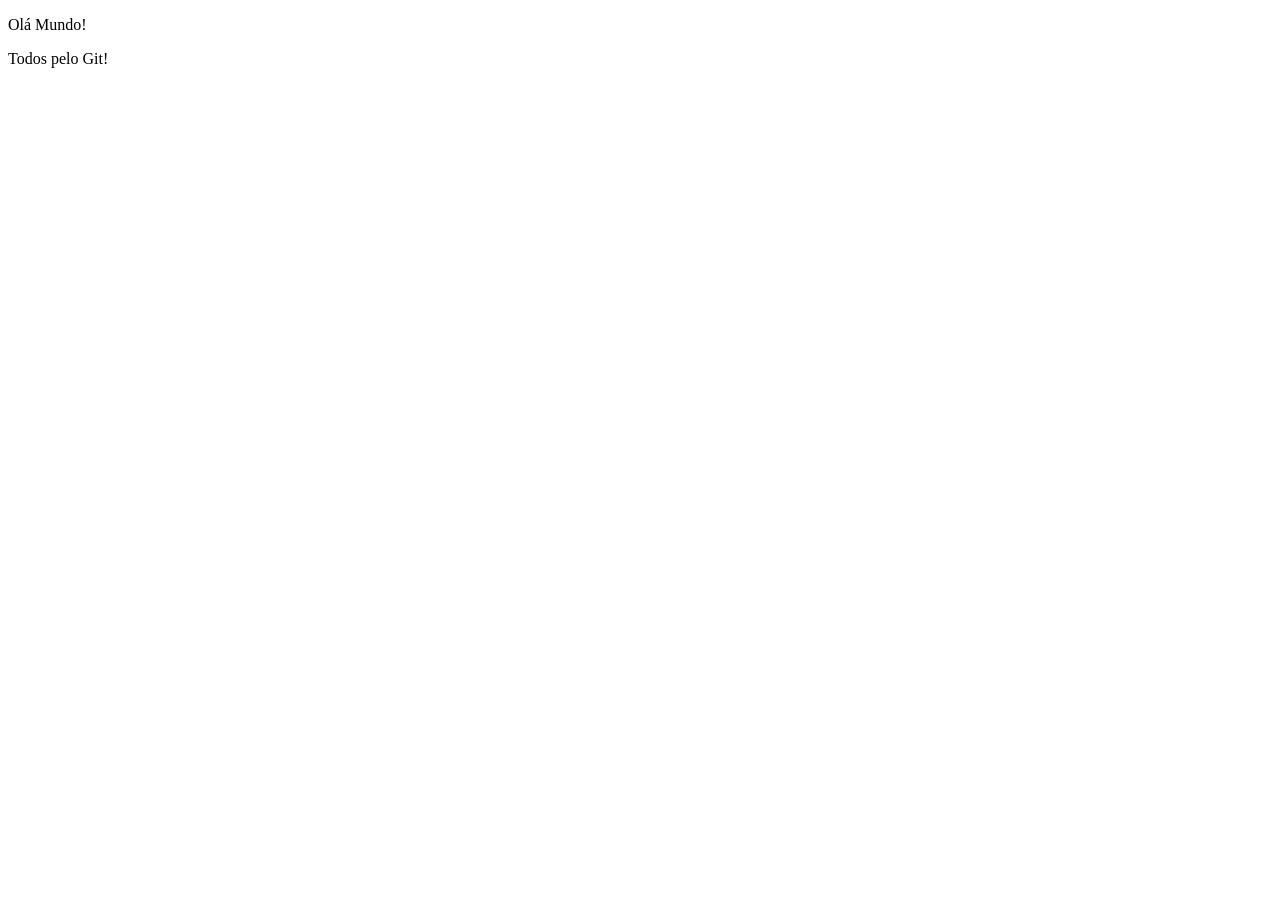
==== index.html @ 808e8192 "Adcionei dois arquivos no projeto do dia" ====
<!DOCTYPE html>
<html lang="en">
<head>
    <meta charset="UTF-8">
    <meta name="viewport" content="width=device-width, initial-scale=1.0">
    <title>Projeto Git</title>
</head>
<body>
    <p>Olá Mundo!</p>
    <p>Todos pelo Git!</p>
</body>
</html>
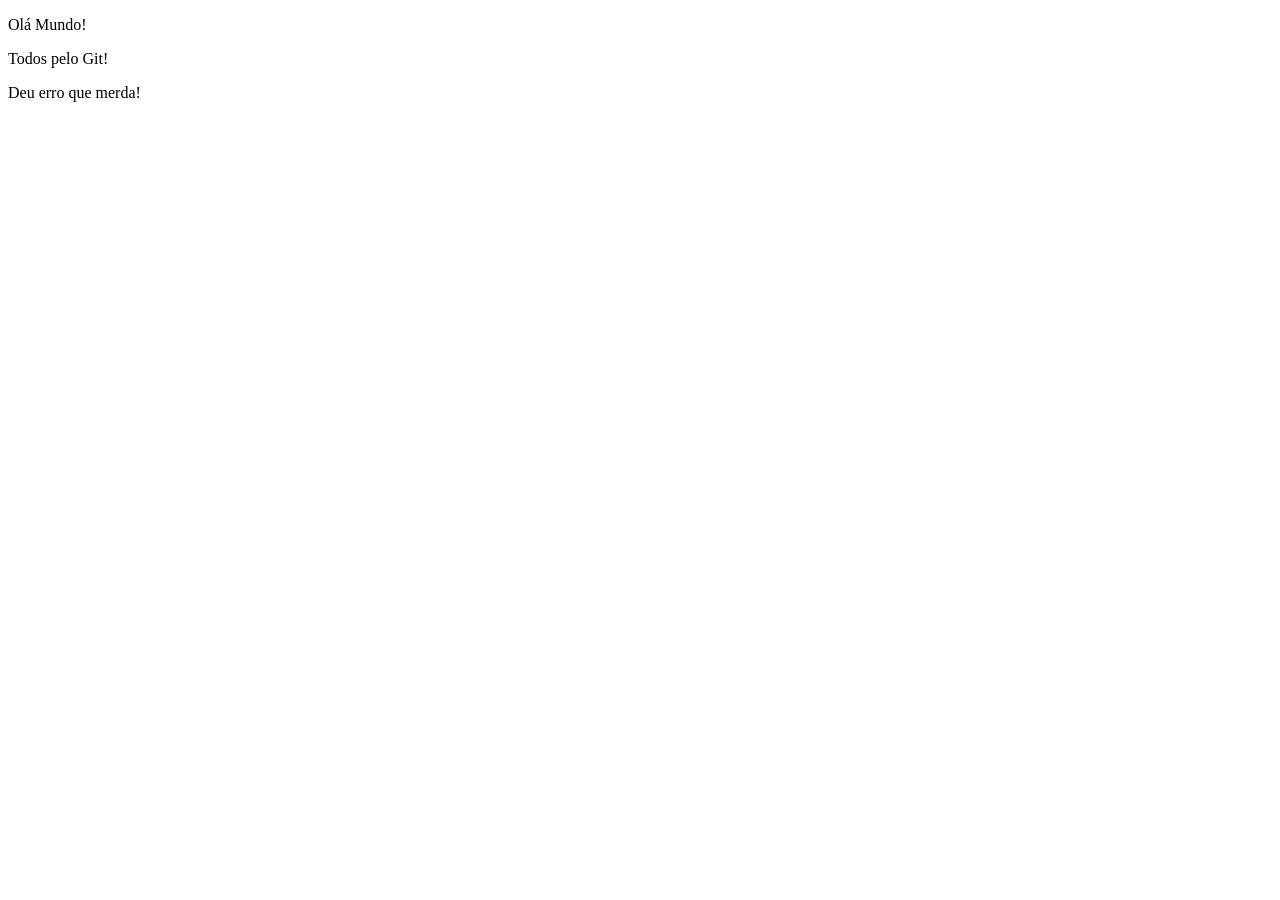
==== commit 1daceff4: "Paragrafo adcionado" ====
--- a/index.html
+++ b/index.html
@@ -8,5 +8,6 @@
 <body>
     <p>Olá Mundo!</p>
     <p>Todos pelo Git!</p>
+    <p>Deu erro que merda!</p>
 </body>
 </html>
